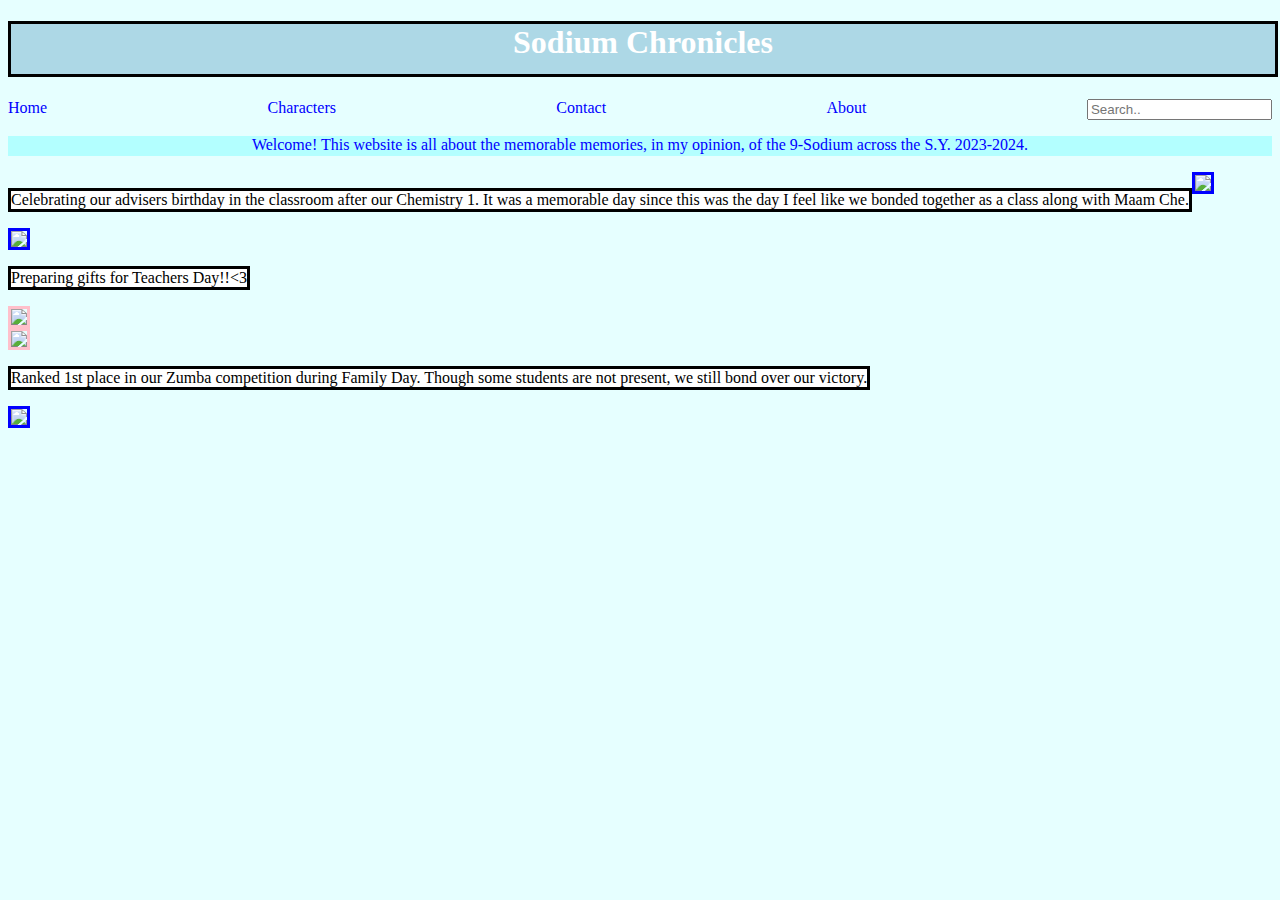
==== index.html @ 775fe04b "index.html" ====
<!DOCTYPE html>
<html>
  <head>
    <title>Project Proposal</title>
    <link rel ="stylesheet" href="page.css">
  </head>
  <body>
      <h1 style =  "border: 3px solid black; text-align:center; background-color:lightblue; color:white; width:100%; height:50px" cellpadding="10px">Sodium Chronicles </h1>
	<div id="menu-background">
		<div id="header">
		<ul>
  			<li><a id="menu-home" href="Webpage.html">Home</a></li>
  			<li><a id="menu-characters" href="Content 1.html">Characters</a></li>
  			<li><a id="menu-contacts" href="Content 2.html">Contact</a></li>
			<li><a id="menu-about" href="Content 3.html">About</a></li>
			<li> <input type="text" placeholder="Search.."> </li>
		</ul>
		</div>
			<p class="intro">Welcome! This website is all about the memorable memories, in my opinion, of the 9-Sodium across the S.Y. 2023-2024.</p>
	</div>
	<div id="image">
			<p class="data">Celebrating our advisers birthday in the classroom after our Chemistry 1. It was a memorable day since this was the day I feel like we bonded together as a class along with Maam Che.</p>
		<div id="picture">
			<img class="pic" src="C:\Users\ACER\Downloads\Webpage\Images\380951120_334190429148963_4107958175945611576_n.jpg">
		</div>
		<div id="picture2">
			<img class="pic2" src="C:\Users\ACER\Downloads\Webpage\Images\381045900_334504112308912_5910068045487506089_n.jpg">
		</div>
			<p class="data2">Preparing gifts for Teachers Day!!<3 </p>
		<div id="picture3">
			<img class="pic3" src="C:\Users\ACER\Downloads\Webpage\Images\417227570_856911859544847_6599215918093856005_n.jpg">
		</div>
		<div id="picture4">
			<img class="pic4" src="C:\Users\ACER\Downloads\Webpage\Images\417102543_1750673165433891_6306282559636942124_n.jpg">
		</div>
			<p class="data3"> Ranked 1st place in our Zumba competition during Family Day. Though some students are not present, we still bond over our victory.</p>
		<div id="picture5">
			<img class="pic5" src="C:\Users\ACER\Downloads\Webpage\Images\416686302_667394472269851_773944347688959733_n.jpg">
		</div>
	</div>
  </body>
</html>
---- page.css ----
body{
background-color:#e6ffff;
}
#header{
display: flex;
justify-content: space-between;
width: 100%
}

ul {
  list-style-type: none;
  margin: 0;
  padding: 0;
  display: flex;
  justify-content: space-between;
  width: 100%
}

.pic {
float: left;
clear: right;
max-width: 100%;
height: auto;
border: 3px solid blue;
}

.pic2{
float: left;
clear: left;
max-width: 100%;
height: auto;
border: 3px solid blue;
}

.pic3{
float: left;
clear: left;
max-width: 100%;
height: auto;
border: 3px solid pink;
}

.pic4{
float: left;
clear: left;
max-width: 100%;
height: auto;
border: 3px solid pink;
}

.pic5{
float: left;
clear: left;
max-width: 100%;
height: auto;
border: 3px solid blue;
}

#menu-home:link{
color: #0000ff;
text-decoration: none;
}

#menu-characters:link{
text-decoration: none;
color: #0000ff;
}

#menu-contacts:link{
text-decoration: none;
color: #0000ff;
}

#menu-about:link{
text-decoration: none;
color: #0000ff;
}

#menu-home:visited{
color: #000000;
text-decoration: none;
}

#menu-characters:visited{
text-decoration: none;
color: #000000;
}

#menu-contacts:visited{
text-decoration: none;
color: #000000;
}

#menu-about:visited{
text-decoration: none;
color: #000000;
}

#menu-home:hover{
color: #ffffff;
background-color: #13d8ff;
text-decoration: none;
}

#menu-characters:hover{
text-decoration: none;
color: #ffffff;
background-color: #13d8ff;
}

#menu-contacts:hover{
text-decoration: none;
color: #ffffff;
background-color: #13d8ff;
}

#menu-about:hover{
text-decoration: none;
color: #ffffff;
background-color: #13d8ff;
}

.intro {
color: blue;
text-align: center;
background-color: #b3ffff;
height: 20px;
}
#menu-home:hover{
color: #ffffff;
background-color: #13d8ff;
text-decoration: none;
}

#menu-characters:hover{
text-decoration: none;
color: #ffffff;
background-color: #13d8ff;
}

#menu-contacts:hover{
text-decoration: none;
color: #ffffff;
background-color: #13d8ff;
}

#menu-about:hover{
text-decoration: none;
color: #ffffff;
background-color: #13d8ff;
}

#menu-home:active{
color: #99ffcc;
background-color: #ffff99;
text-decoration: none;
}

#menu-characters:active{
text-decoration: none;
color: #99ffcc;
background-color: #ffff99;
}

#menu-contacts:active{
text-decoration: none;
color: #99ffcc;
background-color: #ffff99;
}

#menu-about:active{
text-decoration: none;
color: #99ffcc;
background-color: #ffff99;
}
.pfp{
max-width: 100%;
height: auto;
transform: scaleX(2);
}

.pfp2{
max-width: 100%;
height: auto;
}

.pfp3{
max-width: 100%;
height: auto;
}

.pfp4{
max-width: 100%;
height: auto;
}

.pfp5{
max-width: 100%;
height: auto;
transform: scaleX(2);
}

.call{
background: url("Images/logo3.png") no-repeat -193px -51px;
width: 19px;
height: 18px;
}

.call:hover{
background: url("Images/logo3.png") no-repeat -194px -147px;
width: 17px;
height: 17px;
}

.fb{
background: url("Images/logo3.png") no-repeat -29px -51px;
width: 18px;
height: 17px;
}

.fb:hover{
background: url("Images/logo3.png") no-repeat -34px -146px;
width: 10px;
height: 18px;
}

.vid{
background: url("Images/logo3.png") no-repeat -226px -51px;
width: 18px;
height: 18px;
}

.vid:hover{
background: url('Images/logo3.png') no-repeat -227px -149px;
width: 18px;
height: 13px;
}

.data{
float: left;
clear: both;
background-color: #ffffff;
border: 3px solid black;
}

.data2{
float: left;
clear: both;
background-color: #ffffff;
border: 3px solid black;
}

.data3{
float: left;
clear: both;
background-color: #ffffff;
border: 3px solid black;
}

.question{
text-align:center; 
background-color:lightblue;
}

#answer{
border: 3px solid black; 
text-align:center; 
background-color:#ffffff; 
}

#answer2{
border: 3px solid black; 
text-align:center; 
background-color:#ffffff; 
}

#quote{
color: red;
text-align:center;
}

.close{
color: red;
float: right;
}

.sign{
color: red;
float: right;
clear: both;
}

.warning{
text-align:center;
}
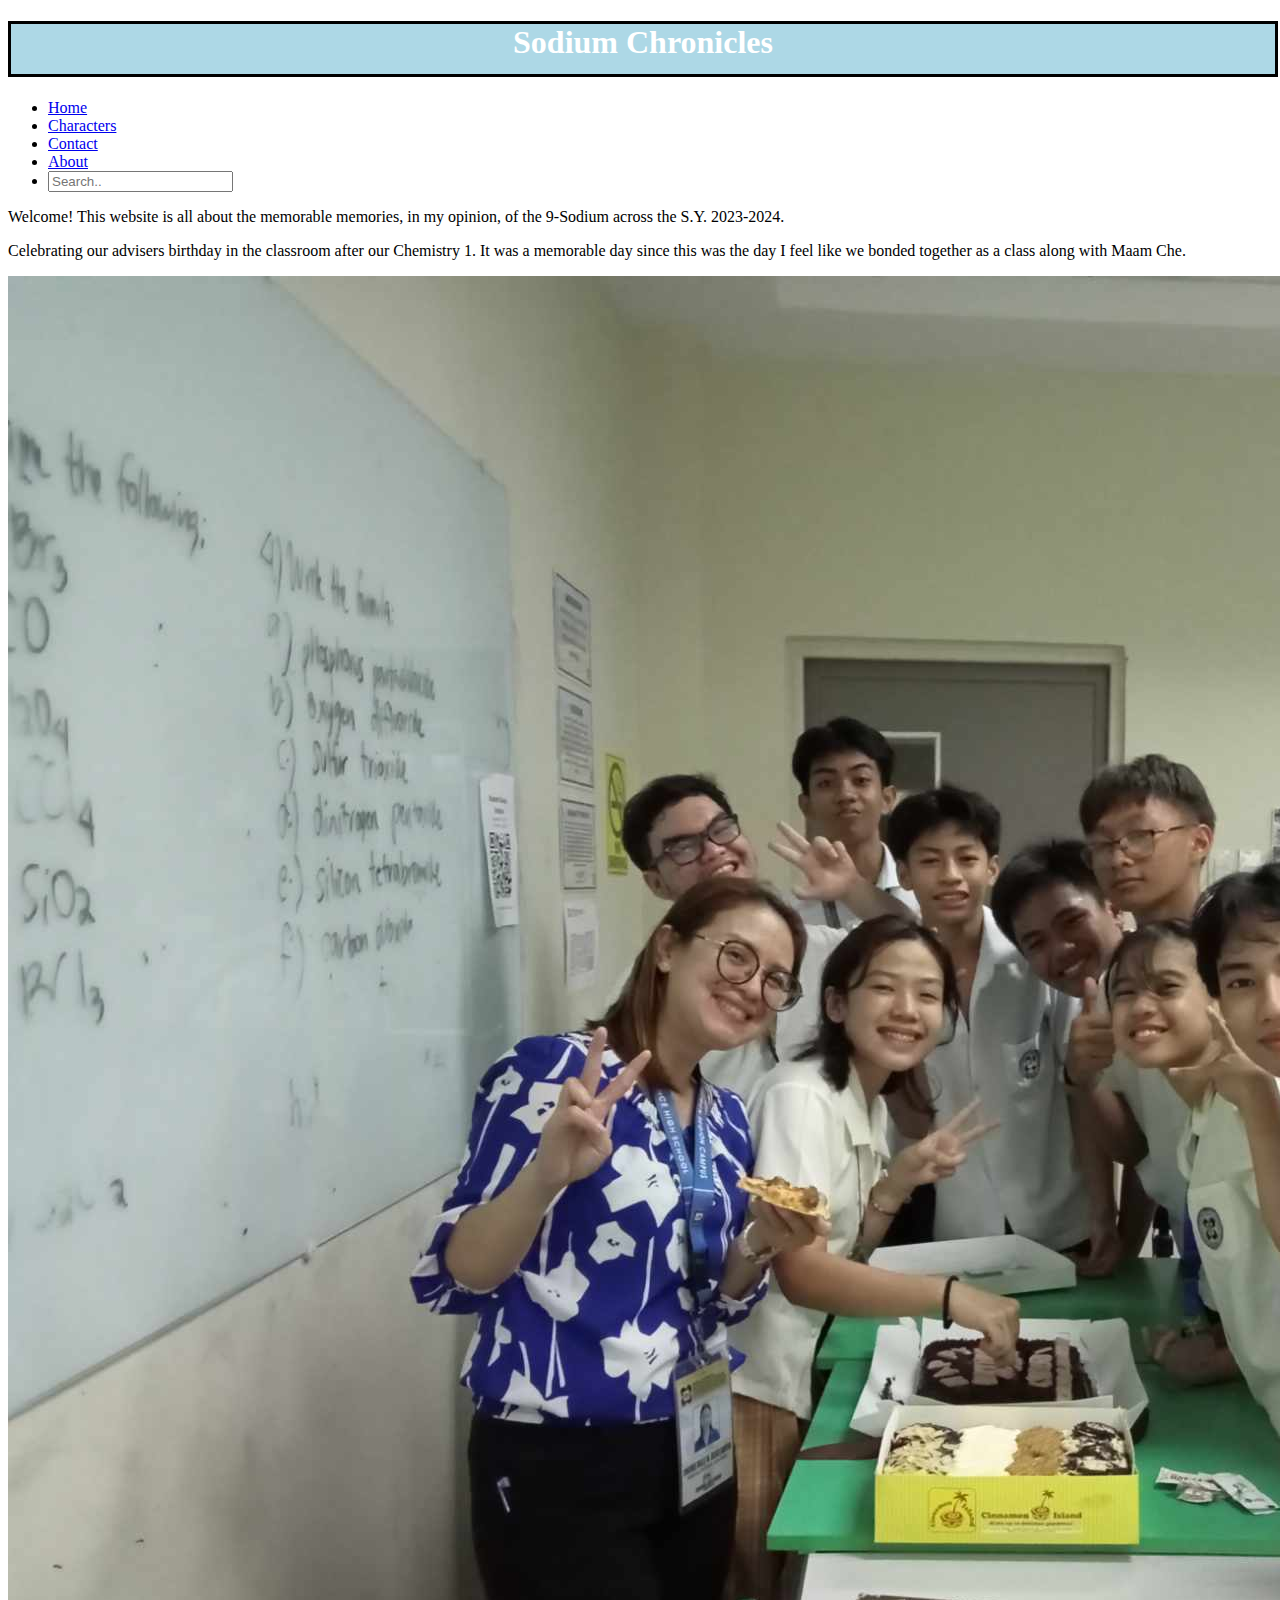
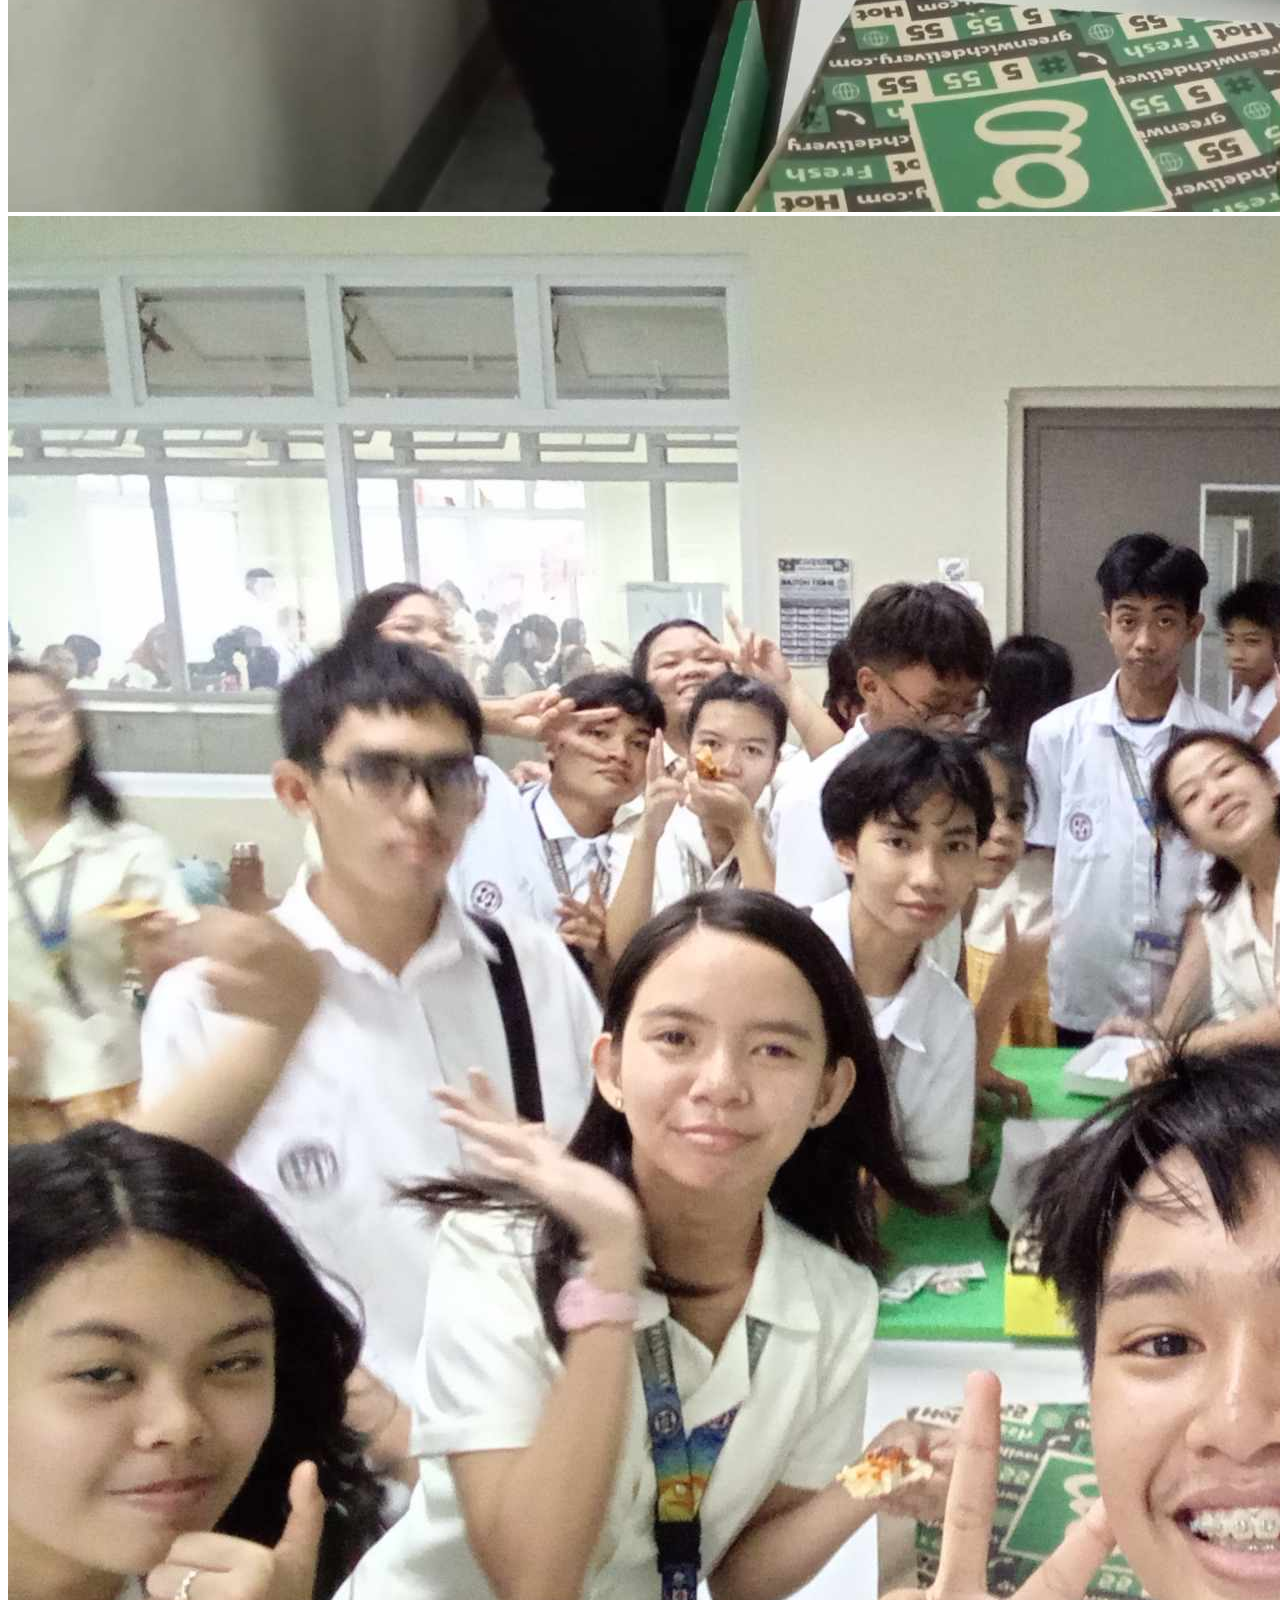
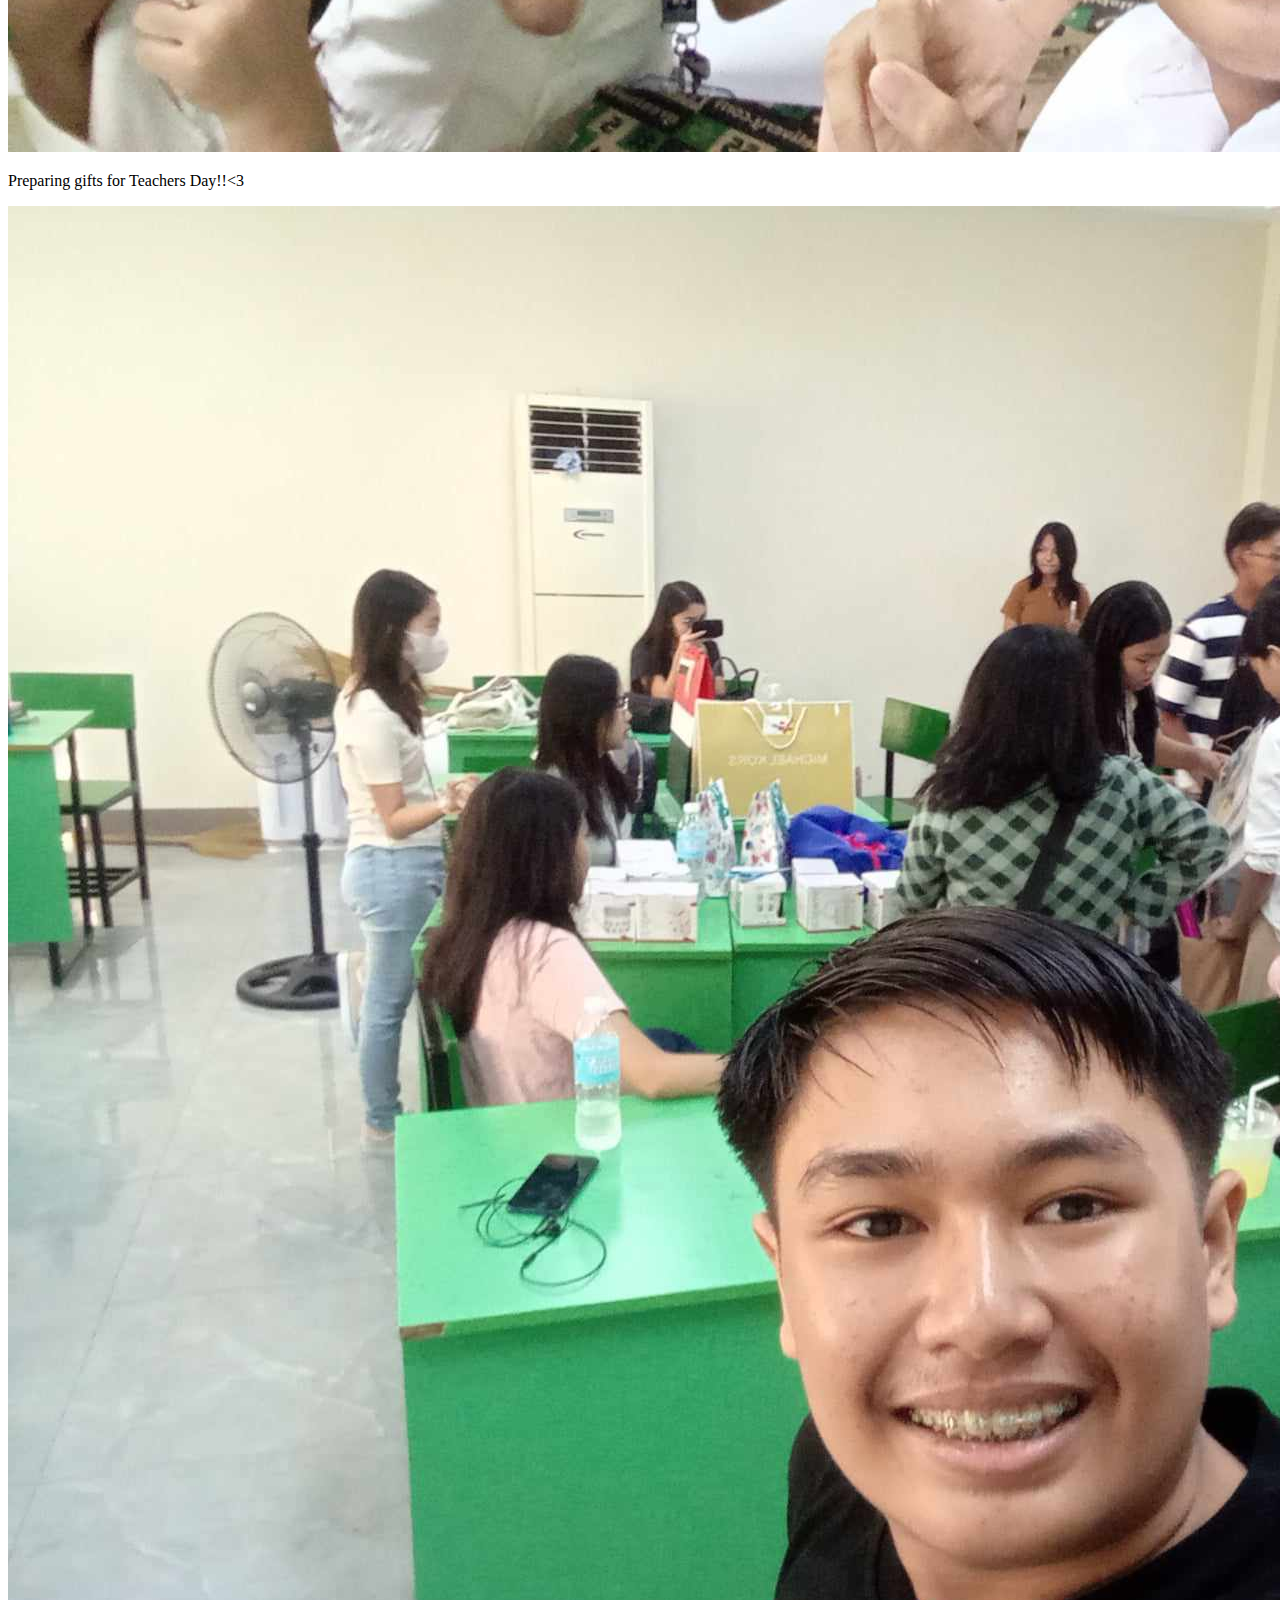
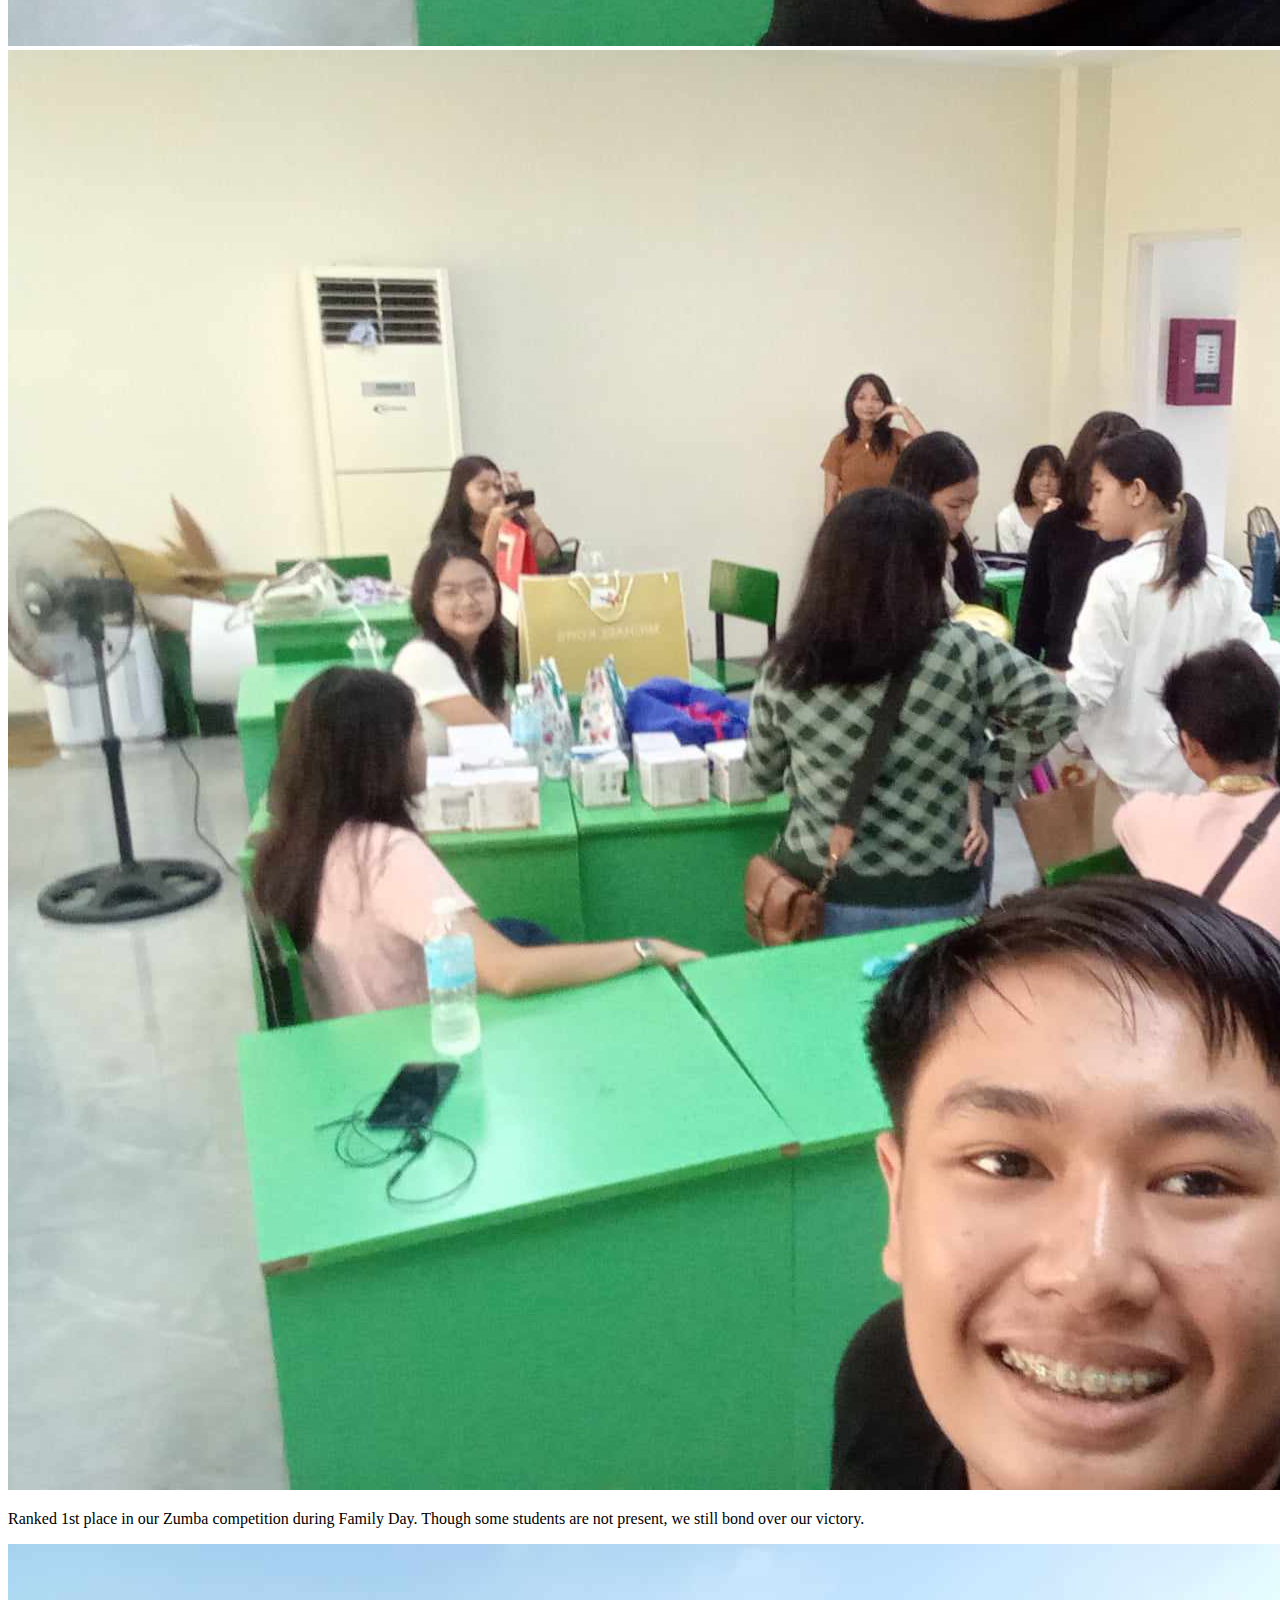
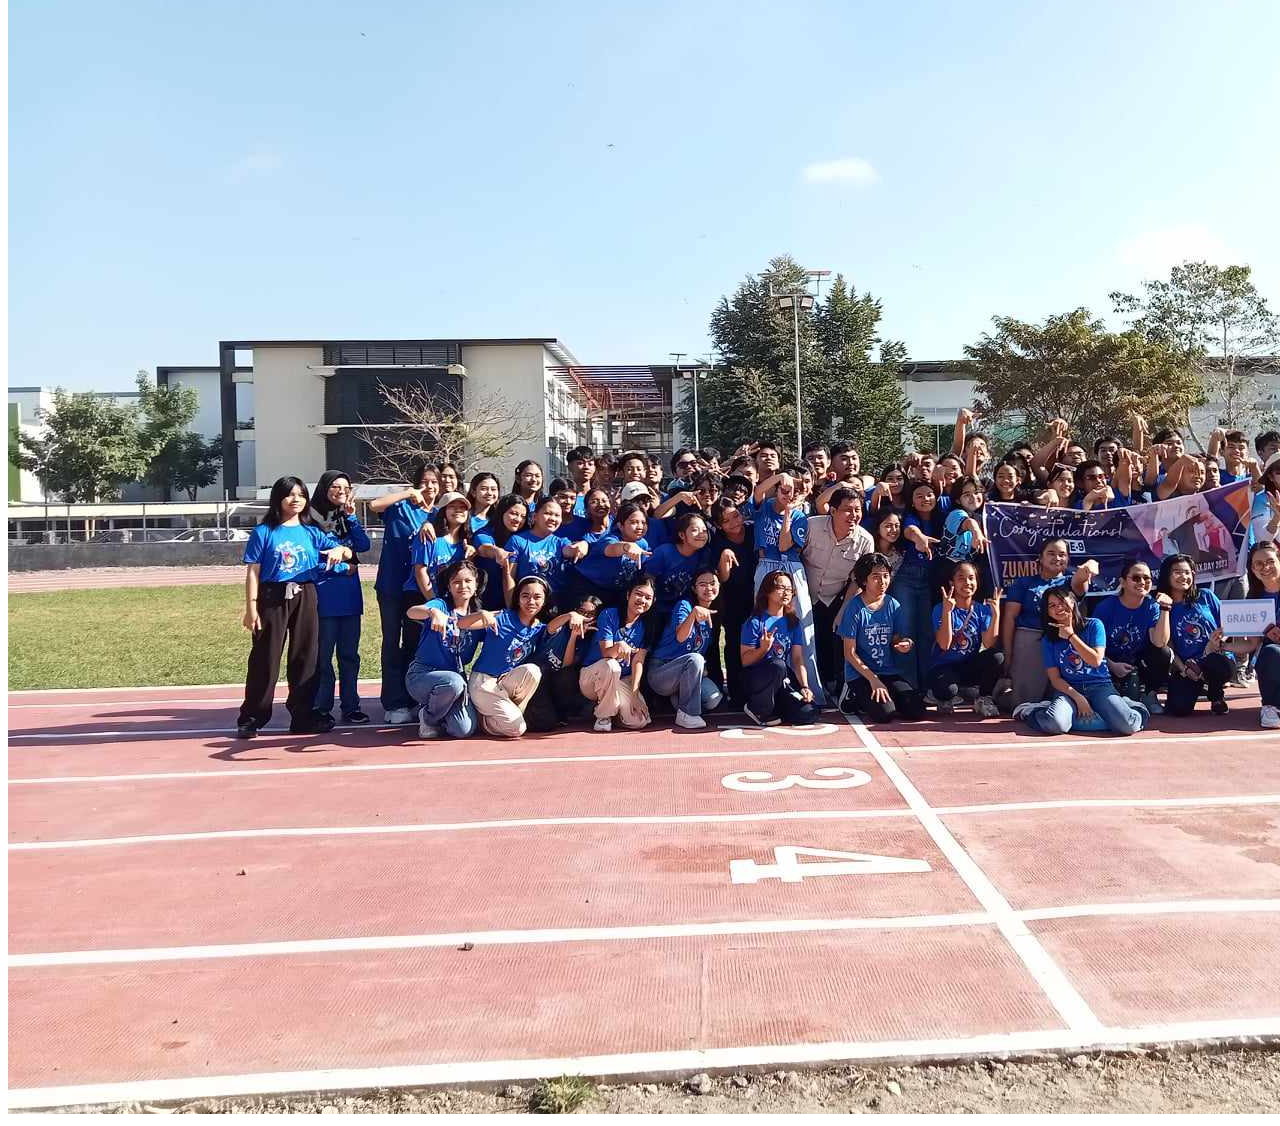
==== commit f7f46052: "index.html" ====
--- a/index.html
+++ b/index.html
@@ -2,7 +2,7 @@
 <html>
   <head>
     <title>Project Proposal</title>
-    <link rel ="stylesheet" href="page.css">
+    <link rel ="stylesheet" href="style.css">
   </head>
   <body>
       <h1 style =  "border: 3px solid black; text-align:center; background-color:lightblue; color:white; width:100%; height:50px" cellpadding="10px">Sodium Chronicles </h1>
@@ -10,9 +10,9 @@
 		<div id="header">
 		<ul>
   			<li><a id="menu-home" href="Webpage.html">Home</a></li>
-  			<li><a id="menu-characters" href="Content 1.html">Characters</a></li>
-  			<li><a id="menu-contacts" href="Content 2.html">Contact</a></li>
-			<li><a id="menu-about" href="Content 3.html">About</a></li>
+  			<li><a id="menu-characters" href="mmfiles\Content 1.html">Characters</a></li>
+  			<li><a id="menu-contacts" href="mmfile\Content 2.html">Contact</a></li>
+			<li><a id="menu-about" href="mmfile\Content 3.html">About</a></li>
 			<li> <input type="text" placeholder="Search.."> </li>
 		</ul>
 		</div>
@@ -21,21 +21,21 @@
 	<div id="image">
 			<p class="data">Celebrating our advisers birthday in the classroom after our Chemistry 1. It was a memorable day since this was the day I feel like we bonded together as a class along with Maam Che.</p>
 		<div id="picture">
-			<img class="pic" src="C:\Users\ACER\Downloads\Webpage\Images\380951120_334190429148963_4107958175945611576_n.jpg">
+			<img class="pic" src="Images\380951120_334190429148963_4107958175945611576_n.jpg">
 		</div>
 		<div id="picture2">
-			<img class="pic2" src="C:\Users\ACER\Downloads\Webpage\Images\381045900_334504112308912_5910068045487506089_n.jpg">
+			<img class="pic2" src="Images\381045900_334504112308912_5910068045487506089_n.jpg">
 		</div>
 			<p class="data2">Preparing gifts for Teachers Day!!<3 </p>
 		<div id="picture3">
-			<img class="pic3" src="C:\Users\ACER\Downloads\Webpage\Images\417227570_856911859544847_6599215918093856005_n.jpg">
+			<img class="pic3" src="Images\417227570_856911859544847_6599215918093856005_n.jpg">
 		</div>
 		<div id="picture4">
-			<img class="pic4" src="C:\Users\ACER\Downloads\Webpage\Images\417102543_1750673165433891_6306282559636942124_n.jpg">
+			<img class="pic4" src="Images\417102543_1750673165433891_6306282559636942124_n.jpg">
 		</div>
 			<p class="data3"> Ranked 1st place in our Zumba competition during Family Day. Though some students are not present, we still bond over our victory.</p>
 		<div id="picture5">
-			<img class="pic5" src="C:\Users\ACER\Downloads\Webpage\Images\416686302_667394472269851_773944347688959733_n.jpg">
+			<img class="pic5" src="Images\416686302_667394472269851_773944347688959733_n.jpg">
 		</div>
 	</div>
   </body>
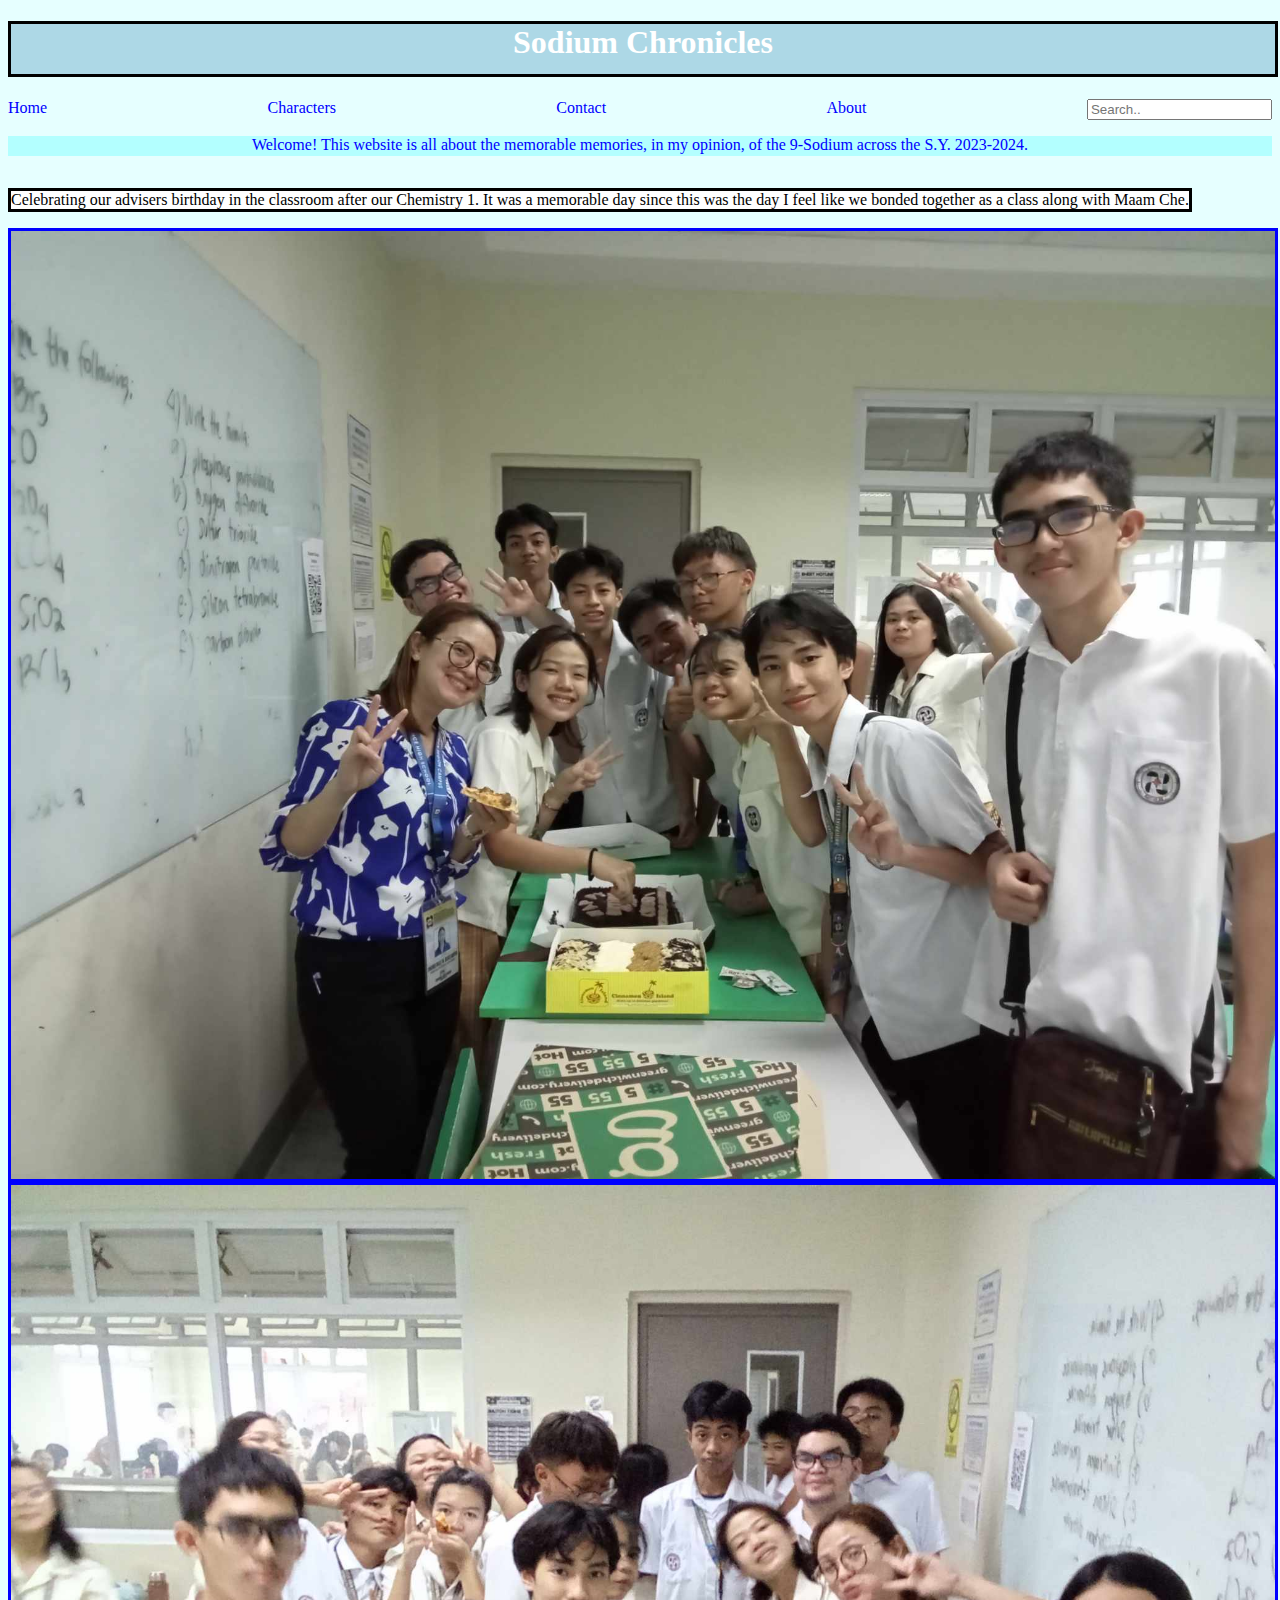
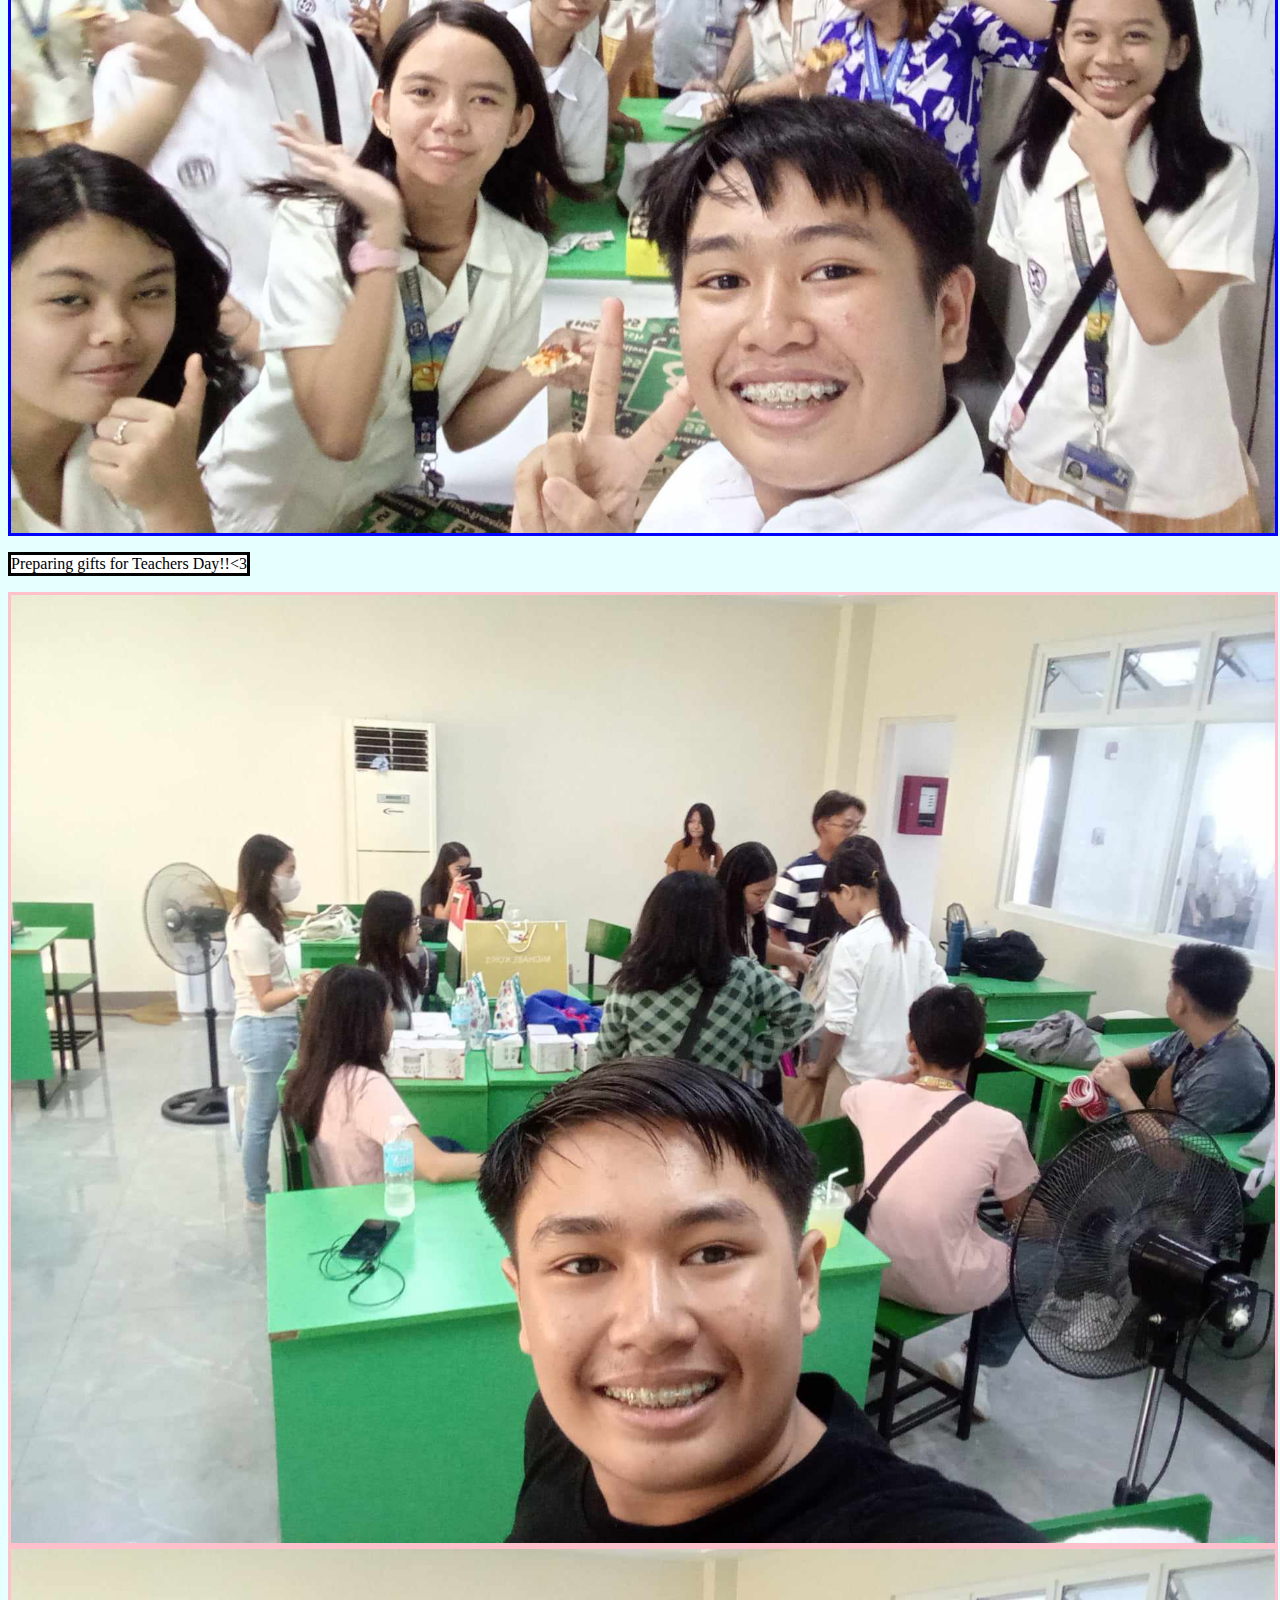
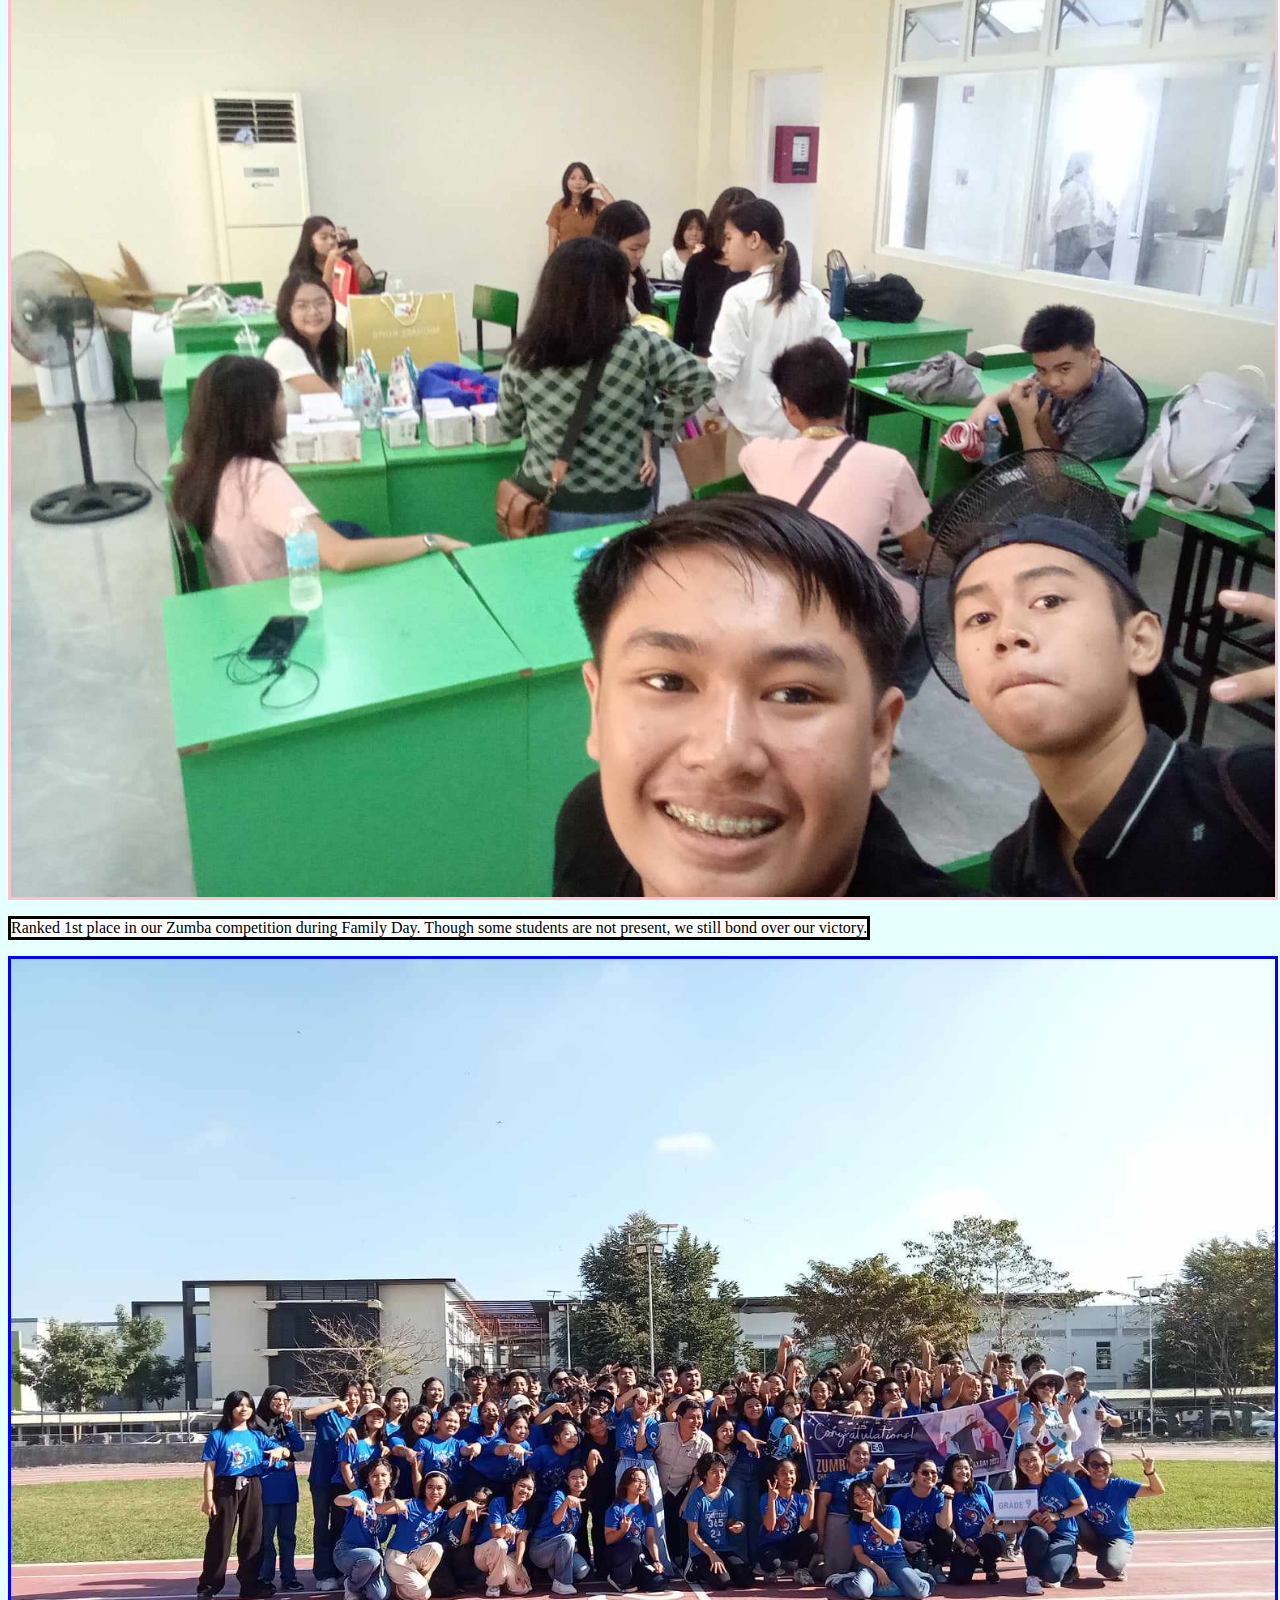
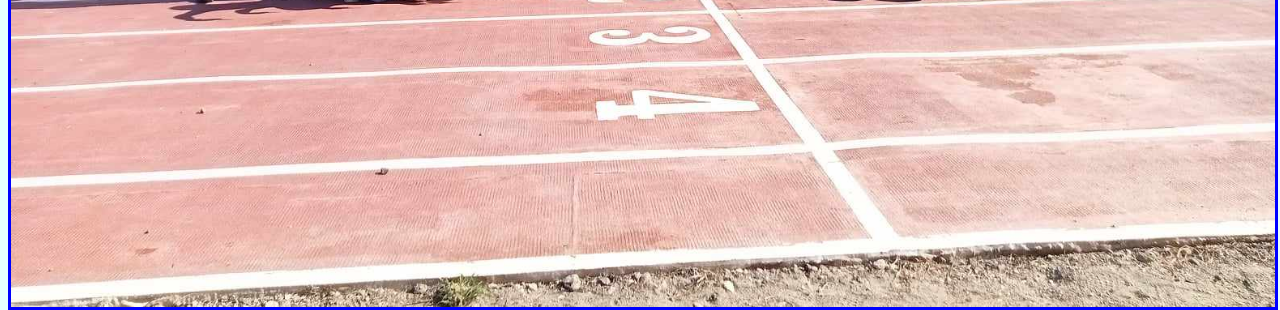
==== commit 771dc04c: "index.html" ====
--- a/index.html
+++ b/index.html
@@ -2,7 +2,7 @@
 <html>
   <head>
     <title>Project Proposal</title>
-    <link rel ="stylesheet" href="style.css">
+    <link rel ="stylesheet" href="css\style.css">
   </head>
   <body>
       <h1 style =  "border: 3px solid black; text-align:center; background-color:lightblue; color:white; width:100%; height:50px" cellpadding="10px">Sodium Chronicles </h1>
